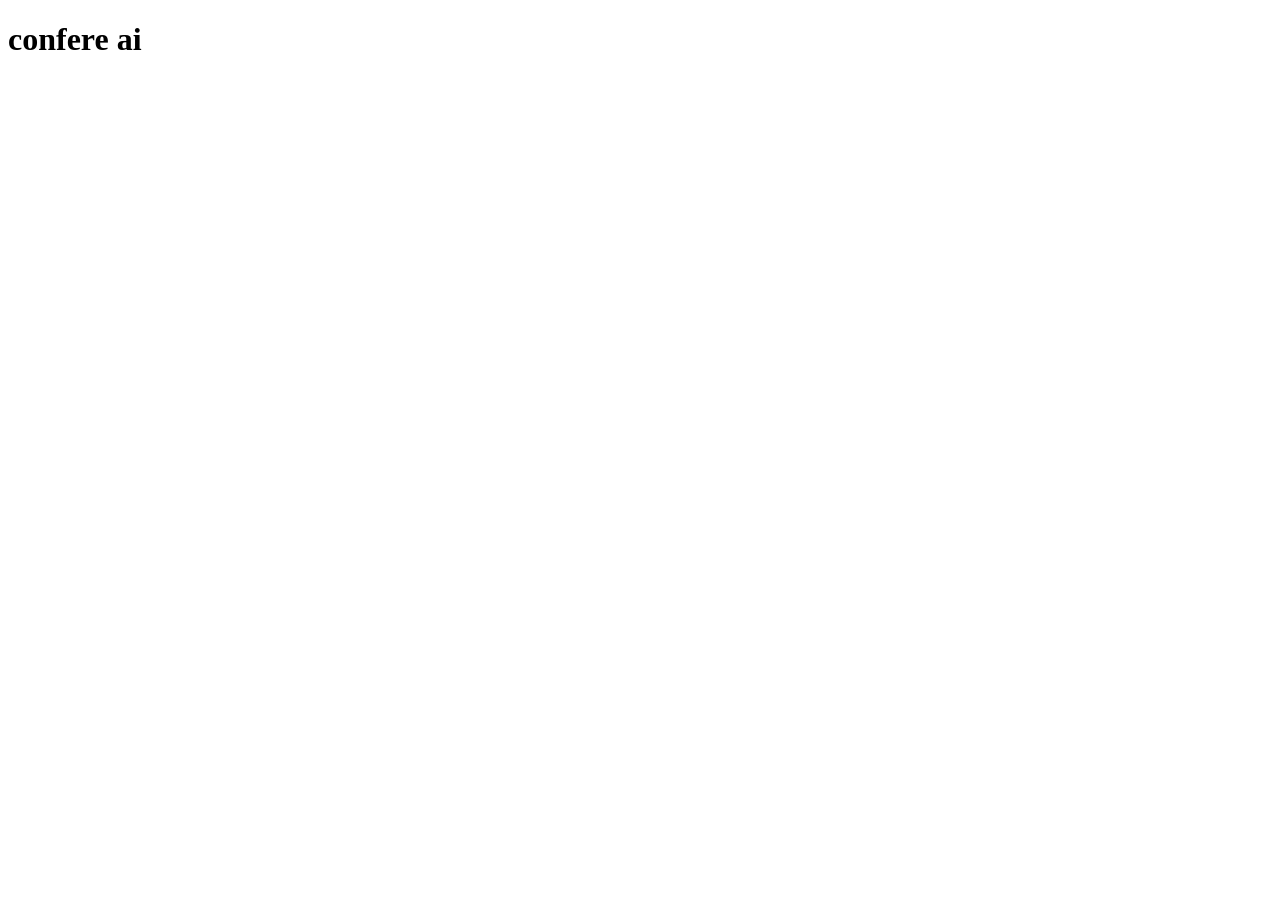
==== hindex.html @ 2af452d4 "parei no titulo confere ai" ====
<!DOCTYPE html> 
<html lang="pt-br"> 
  <head> 
    <meta charset="UTF-8" /> 
    <meta name="viewport" content="width=device-width, initial-scale=1.0" /> 
    <title>Flashcards de Mitos e Verdades</title> 
  </head> 
  <body> 
    <header> 
        <h1>confere ai</h1>
        <nav></nav>
        <a href="#">

        </a>

    </header> 
 
    <main> 
    </main> 
 
    <footer> 
    </footer> 
  </body> 
</html>
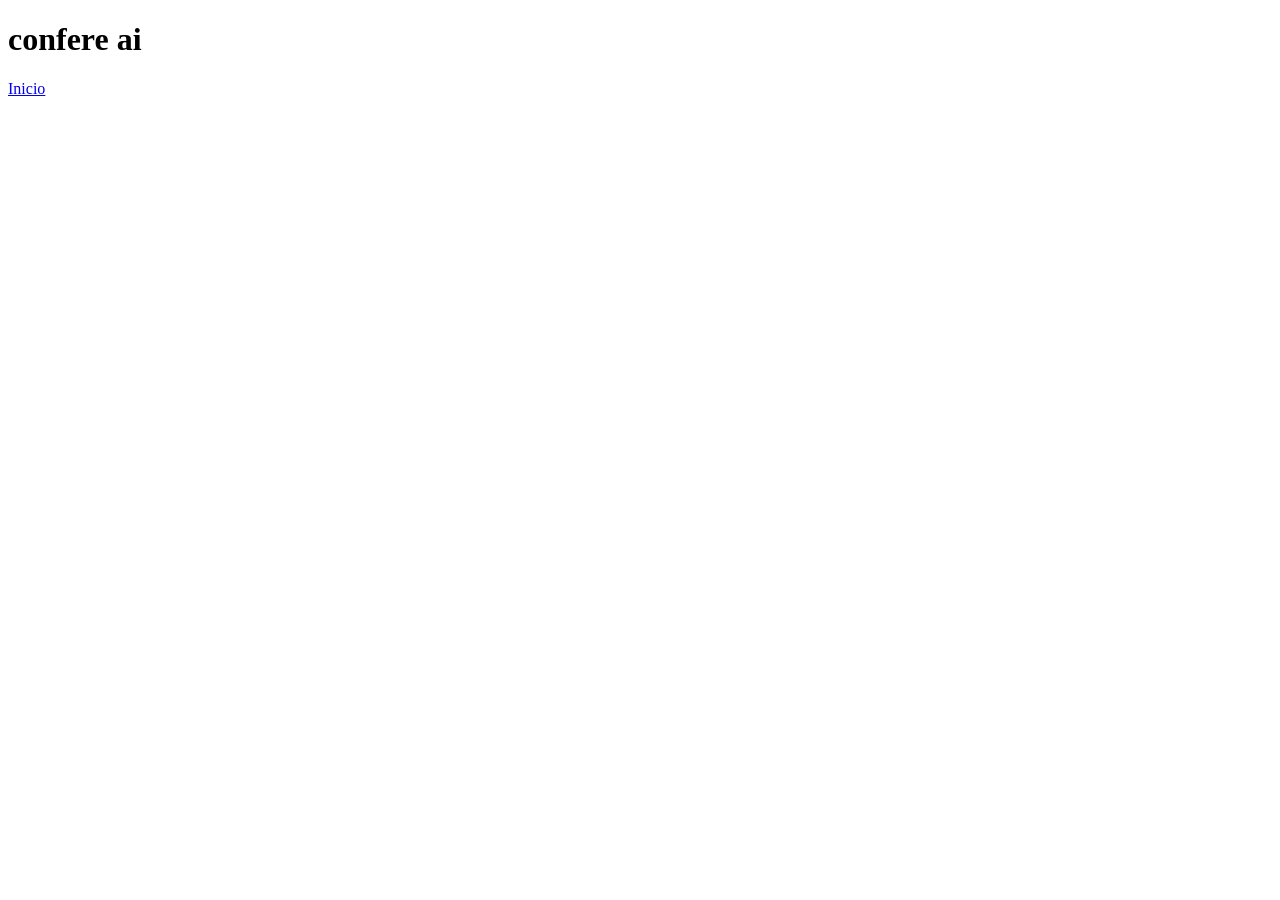
==== commit c3c8b0b9: "a" ====
--- a/hindex.html
+++ b/hindex.html
@@ -9,7 +9,7 @@
     <header> 
         <h1>confere ai</h1>
         <nav></nav>
-        <a href="#">
+        <a href="#">Inicio
 
         </a>
 
